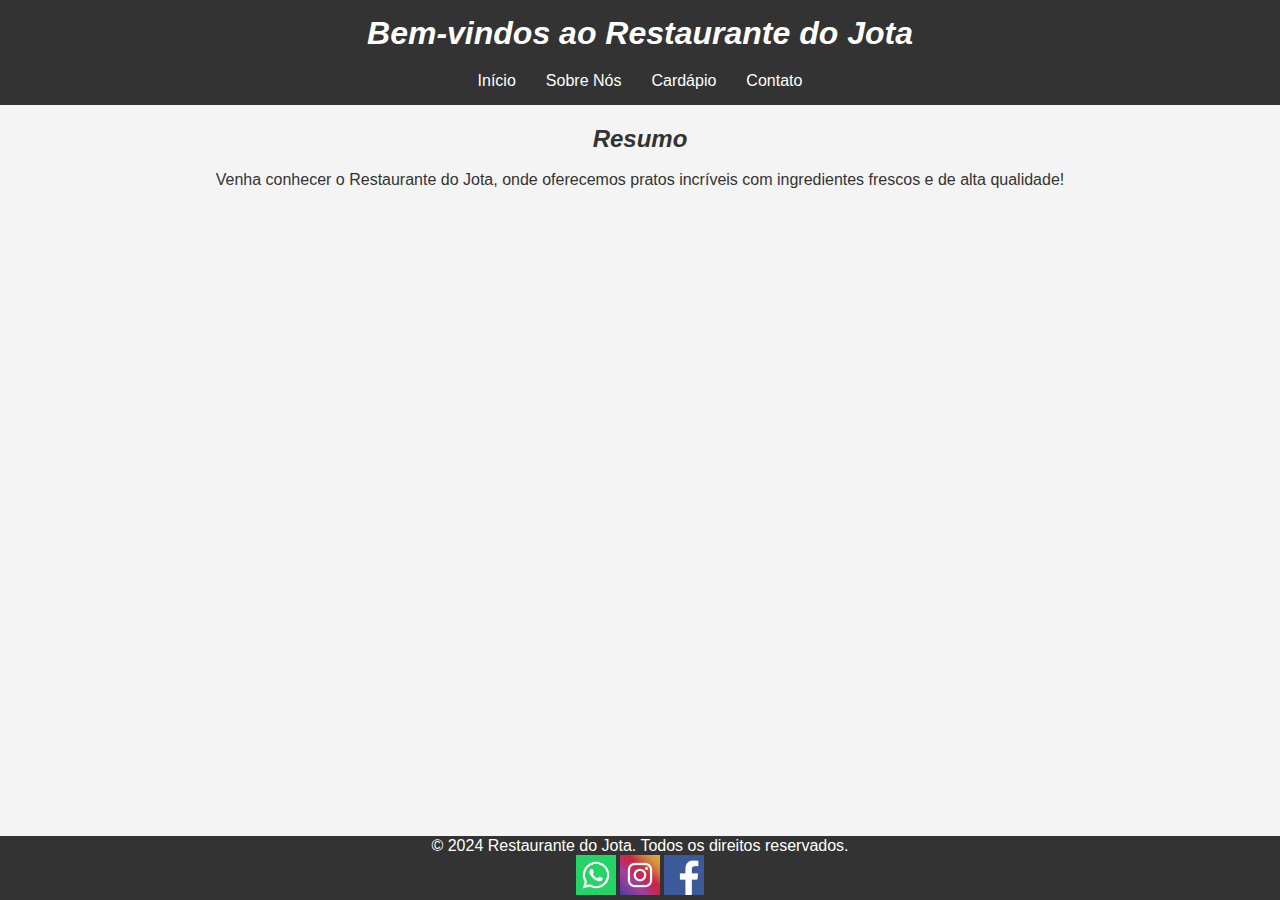
==== Projeto_Restaurante/1_index.html @ 16887942 "my first commit" ====
<!DOCTYPE html>
<html lang="pt-br"> 
<head>
    <meta charset="UTF-8">
    <meta name="viewport" content="width=device-width, initial-scale=1.0">
    <link rel="stylesheet" href="style/style.css">
    <title>Restaurante do Jota</title>
</head>
<body>
    <header>
        <h1><em>Bem-vindos ao Restaurante do Jota</em></h1> 
        <nav>
            <ul>
                <li><a href="1_index.html">Início</a></li>
                <li><a href="2_sobre.html">Sobre Nós</a></li>
                <li><a href="3_cardapio.html">Cardápio</a></li> 
                <li><a href="4_contato.html">Contato</a></li>
            </ul>
        </nav>
    </header>
    <section>   
        <h2><em>Resumo</em></h2>
        <br>
        <p>Venha conhecer o Restaurante do Jota, onde oferecemos pratos incríveis com ingredientes frescos e de alta qualidade!</p> 
    </section>
    <footer>
        <p>&copy; 2024 Restaurante do Jota. Todos os direitos reservados.</p> 
        <img src="./img/Whats.png" alt="WhatsApp" width="40">
        <img src="./img/insta.webp" alt="Instagram" width="40">
        <img src="./img/face.png" alt="Facebook" width="40">
    </footer>
</body>
</html>
---- Projeto_Restaurante/style/style.css ----
* {
    margin: 0;
    padding: 0;
    box-sizing: border-box;
}

body {
    font-family: Arial, sans-serif;
    background-color: #f4f4f4;
    color: #333;
}

header {
    background-color: #333;
    color: #fff;
    padding: 15px 0;
    text-align: center;
}

nav ul {
    list-style: none;
    display: flex;
    justify-content: center;
}

nav ul li {
    margin: 0 15px;
}

nav ul li a {
    color: #fff;
    text-decoration: none;
}

h1 {
    margin-bottom: 20px;
}

section {
    padding: 20px;
    text-align: center;
}

table {
    margin: 20px auto;
    width: 80%;
    border-collapse: collapse;
}

table, th, td {
    border: 1px solid #ccc;
}

th, td {
    padding: 10px;
    text-align: left;
}

form {
    margin: 20px auto;
    width: 50%;
}

form input, form textarea, form button {
    display: block;
    width: 100%;
    margin-bottom: 10px;
    padding: 10px;
}

footer {
    text-align: center;
    padding: 1px;
    background-color: #333;
    color: #fff;
    position: fixed;
    bottom: 0;
    width: 100%;
}

.whatsapp-button {
    background-color: #25d366;
    color: white;
    padding: 10px 20px;
    text-decoration: none;
    border-radius: 5px;
}

.social-buttons button {
    margin: 5px;
    padding: 10px;
    background-color: #555;
    color: white;
    border: none;
    border-radius: 5px;
    cursor: pointer;
}
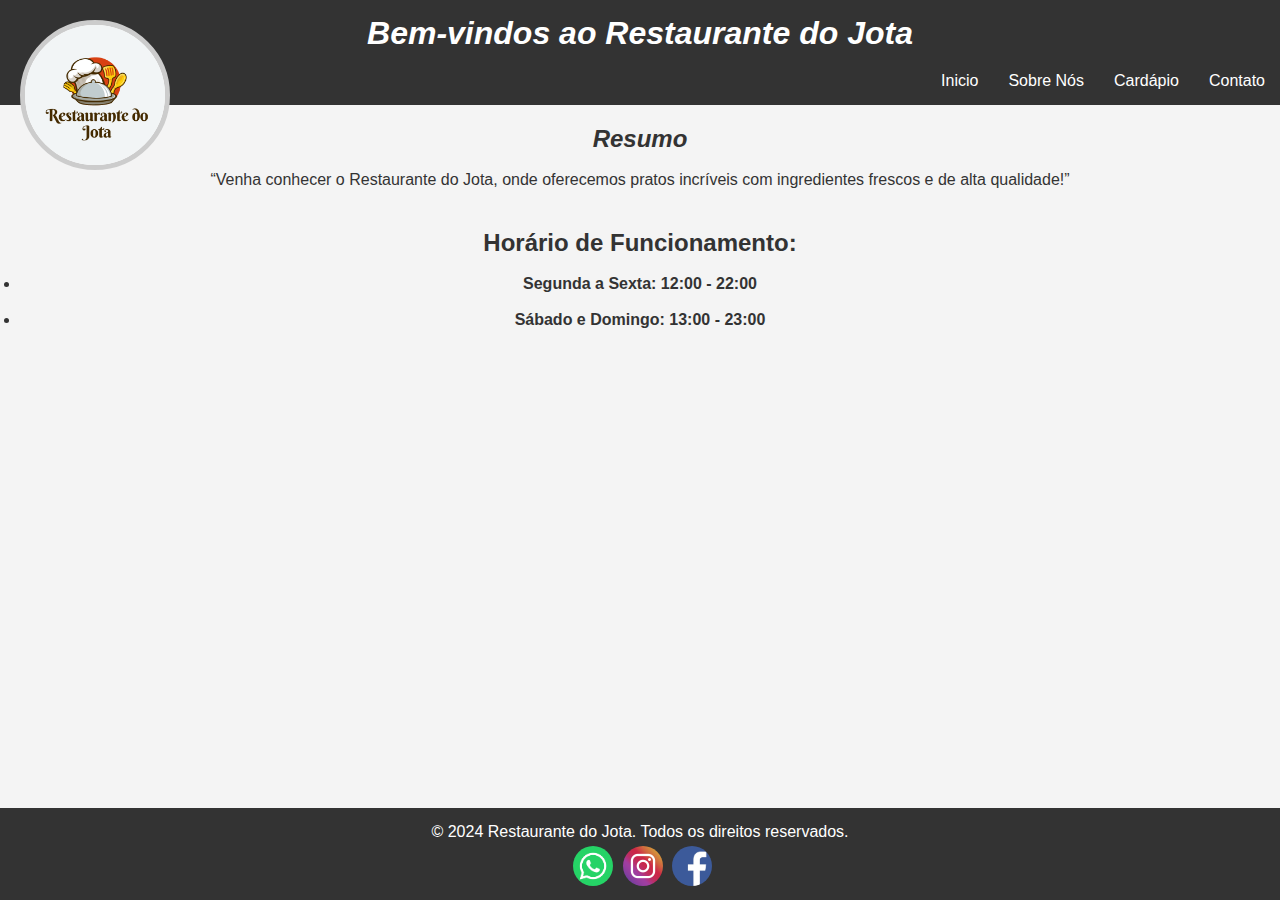
==== commit bce389c9: "Descrição das alterações feitas" ====
--- a/Projeto_Restaurante/1_index.html
+++ b/Projeto_Restaurante/1_index.html
@@ -8,21 +8,37 @@
 </head>
 <body>
     <header>
+
         <h1><em>Bem-vindos ao Restaurante do Jota</em></h1> 
         <nav>
             <ul>
-                <li><a href="1_index.html">Início</a></li>
+                <img src="/Projeto_Restaurante/img/RestauranteDoJota.png" class="logo" alt="logo Restaurante">
+                <li><a href="1_index.html">Inicio</a></li>                
                 <li><a href="2_sobre.html">Sobre Nós</a></li>
                 <li><a href="3_cardapio.html">Cardápio</a></li> 
                 <li><a href="4_contato.html">Contato</a></li>
             </ul>
         </nav>
     </header>
-    <section>   
-        <h2><em>Resumo</em></h2>
+    <section> 
+        <article>  
+        <h2><em>Resumo</em></h2> 
         <br>
-        <p>Venha conhecer o Restaurante do Jota, onde oferecemos pratos incríveis com ingredientes frescos e de alta qualidade!</p> 
+        <p><q>Venha conhecer o Restaurante do Jota, onde oferecemos pratos incríveis com ingredientes frescos e de alta qualidade!</q></p> 
+    </article>
     </section>
+    
+    <section>
+        <article>
+            <h2>Horário de Funcionamento:</h2>
+            <br>
+            <ul>
+                <li><strong>Segunda a Sexta: 12:00 - 22:00</strong></li>
+                <br>
+                <li><strong>Sábado e Domingo: 13:00 - 23:00</strong></li>
+            </ul>
+            <br/>
+        </section>    
     <footer>
         <p>&copy; 2024 Restaurante do Jota. Todos os direitos reservados.</p> 
         <img src="./img/Whats.png" alt="WhatsApp" width="40">
--- a/Projeto_Restaurante/style/style.css
+++ b/Projeto_Restaurante/style/style.css
@@ -20,7 +20,7 @@
 nav ul {
     list-style: none;
     display: flex;
-    justify-content: center;
+    justify-content: right;
 }
 
 nav ul li {
@@ -32,8 +32,21 @@
     text-decoration: none;
 }
 
+nav ul li a:hover {
+    color: #6b6b6b;
+    text-decoration: none;
+    background-color: #ffffff;
+    border-radius: 20px;
+    padding: 5px;
+}
+
 h1 {
     margin-bottom: 20px;
+}
+
+.card-cardapio {
+    max-width: 50%;
+    height: 50%;
 }
 
 section {
@@ -45,6 +58,9 @@
     margin: 20px auto;
     width: 80%;
     border-collapse: collapse;
+}
+table > tbody > tr > td > img {
+    max-width: 100px;
 }
 
 table, th, td {
@@ -70,7 +86,7 @@
 
 footer {
     text-align: center;
-    padding: 1px;
+    padding: 10px;
     background-color: #333;
     color: #fff;
     position: fixed;
@@ -78,12 +94,21 @@
     width: 100%;
 }
 
+footer > p {
+    padding: 5px 0px 5px 0px;
+}
+
+footer > img {
+    border-radius: 20px;
+    margin-left: 5px;
+}
+
 .whatsapp-button {
     background-color: #25d366;
     color: white;
     padding: 10px 20px;
     text-decoration: none;
-    border-radius: 5px;
+    border-radius: 10px;
 }
 
 .social-buttons button {
@@ -95,3 +120,19 @@
     border-radius: 5px;
     cursor: pointer;
 }
+
+/* Ajuste para tornar a logo redonda e posicioná-la */
+.logo {
+    width: 150px; /* Ajuste o tamanho conforme necessário */
+    height: 150px; /* Tornar a logo quadrada para aplicar border-radius */
+    border-radius: 50%; /* Torna a imagem circular */
+    position: absolute;
+    top: 20px; /* Ajuste conforme o espaço que deseja do topo */
+    left: 20px; /* Ajuste conforme o espaço que deseja da esquerda */
+    object-fit: cover; /* Ajusta a imagem para cobrir a área de forma proporcional */
+    background-color: #fff; /* Se a imagem não for transparente, coloque um fundo branco */
+    border: 5px solid #ccc; /* Adicione uma borda opcional */
+}
+
+
+
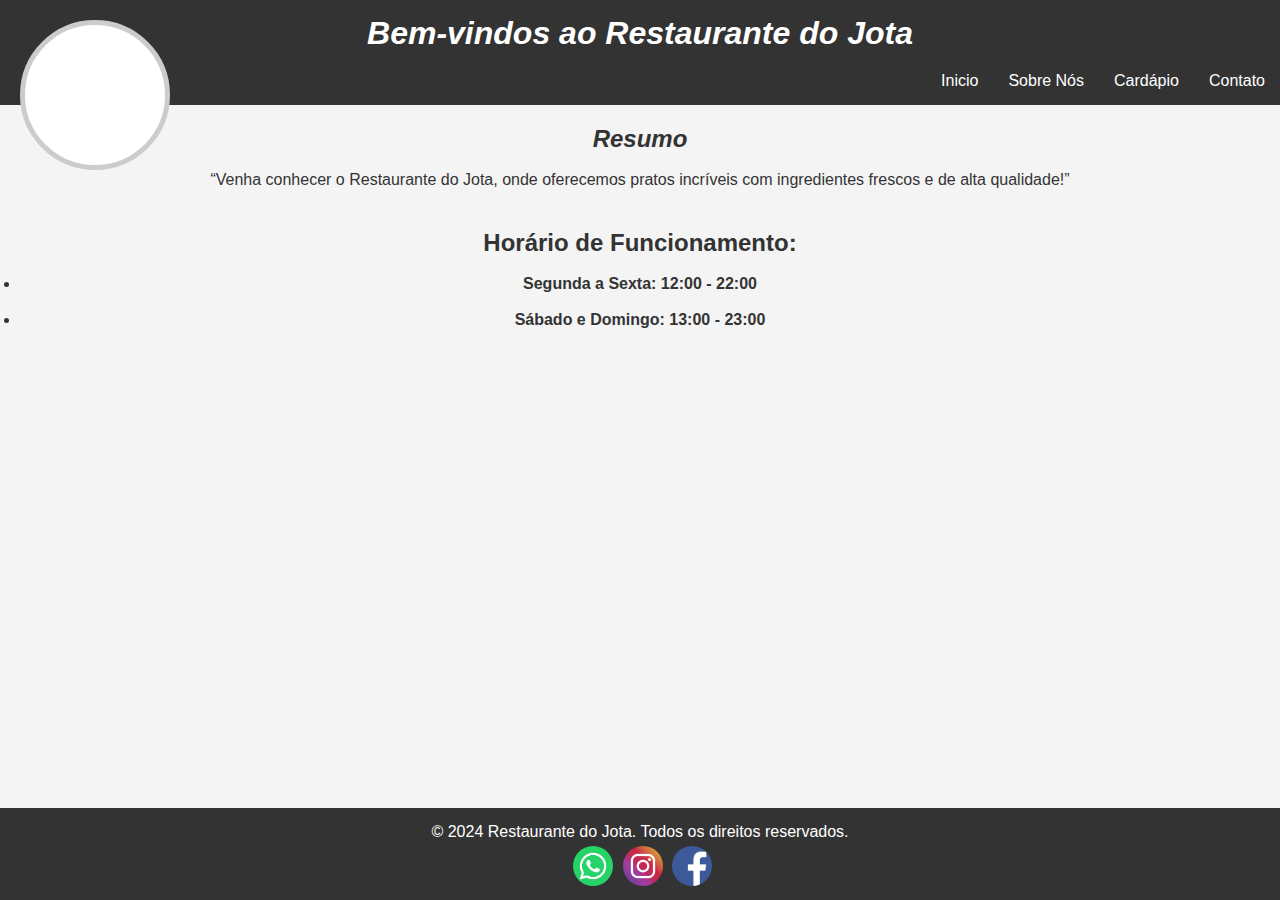
==== commit 0aad91d5: ""corringindo alguns erros"" ====
--- a/Projeto_Restaurante/1_index.html
+++ b/Projeto_Restaurante/1_index.html
@@ -12,7 +12,7 @@
         <h1><em>Bem-vindos ao Restaurante do Jota</em></h1> 
         <nav>
             <ul>
-                <img src="/Projeto_Restaurante/img/RestauranteDoJota.png" class="logo" alt="logo Restaurante">
+                <img src="/img/RestauranteDoJota.png" class="logo" alt="logo Restaurante">
                 <li><a href="1_index.html">Inicio</a></li>                
                 <li><a href="2_sobre.html">Sobre Nós</a></li>
                 <li><a href="3_cardapio.html">Cardápio</a></li> 
